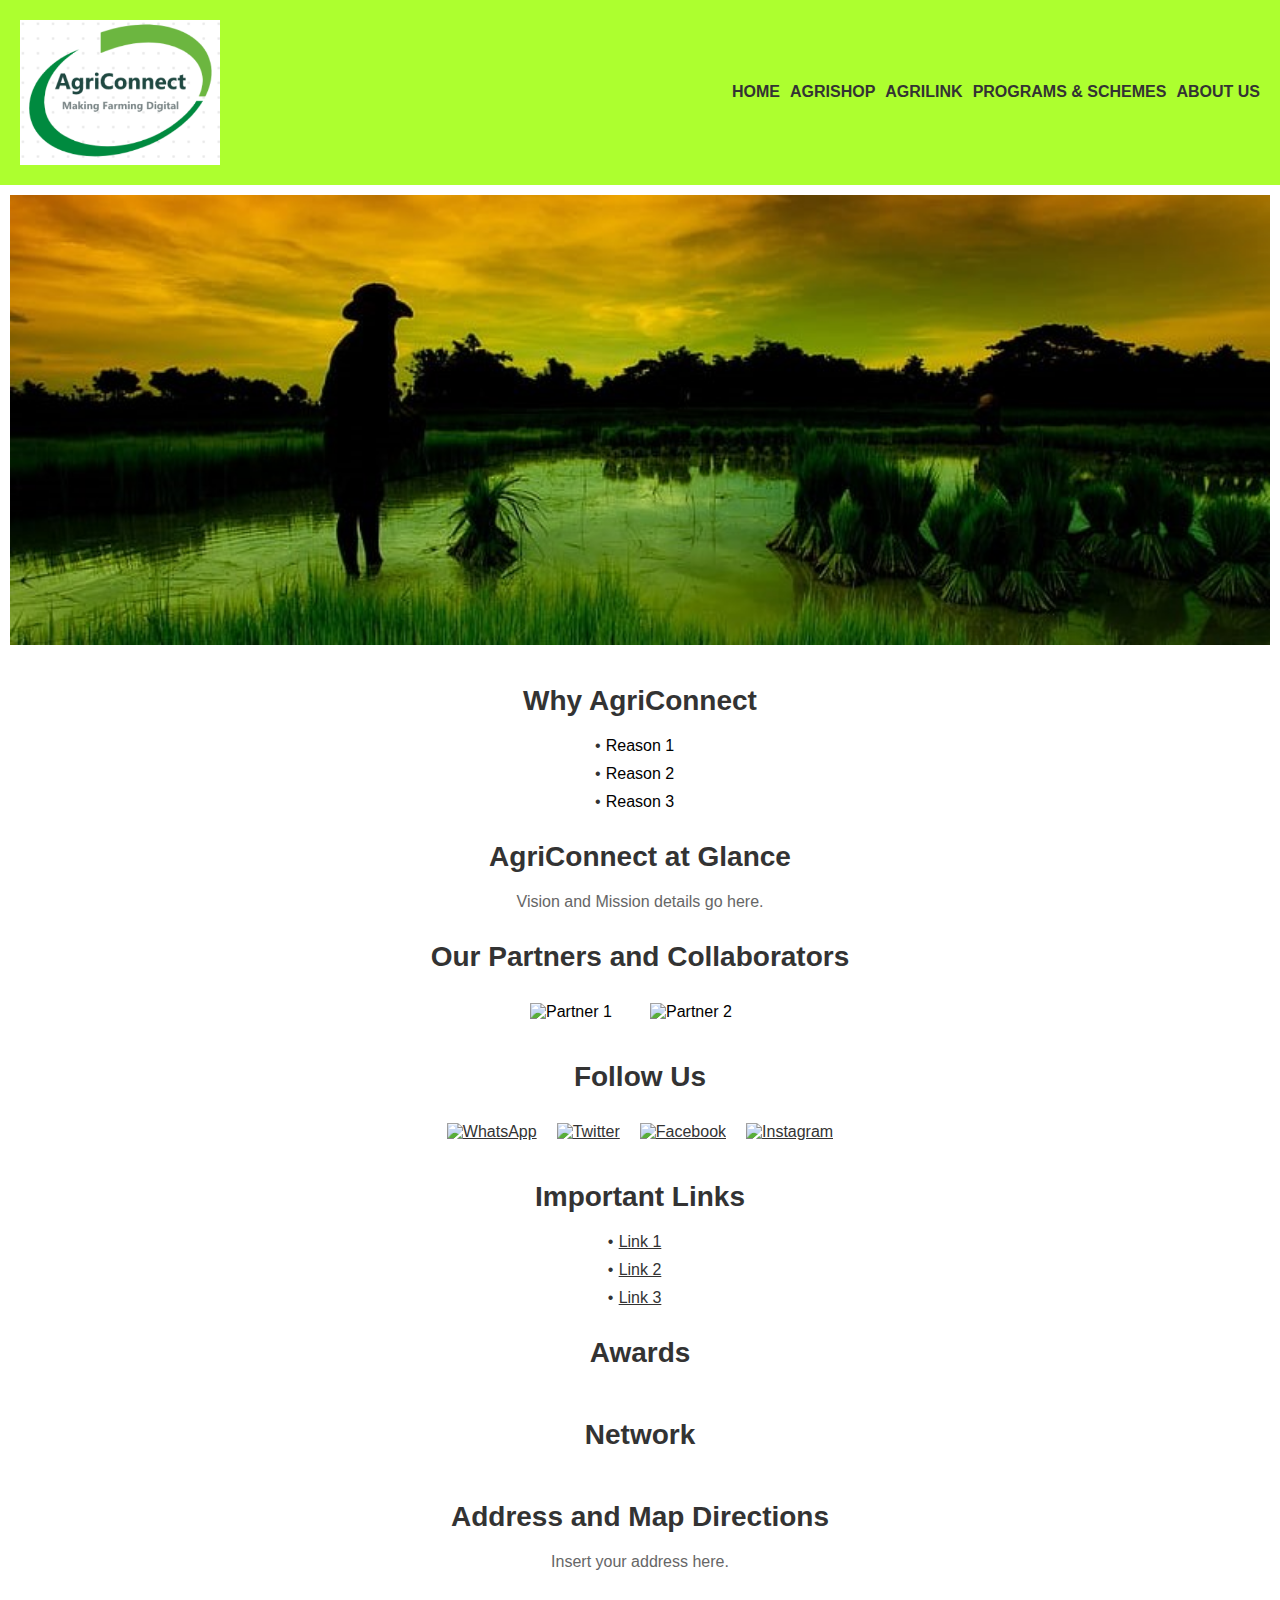
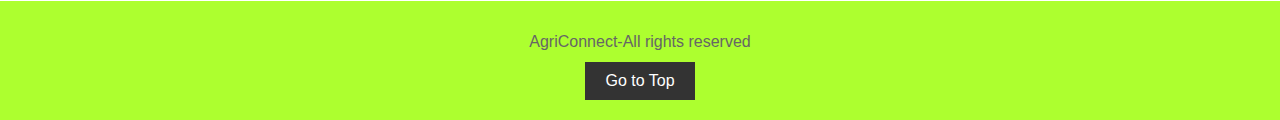
==== AgriConnect/index.html @ cbe5455e "Add files via upload" ====
<!DOCTYPE html>
<html lang="en">
<head>
    <meta charset="UTF-8">
    <meta http-equiv="X-UA-Compatible" content="IE=edge">
    <meta name="viewport" content="width=device-width, initial-scale=1.0">
    <title>Home | AgriConnect</title>
    <link rel="stylesheet" href="/AgriConnect/index.css">
</head>
<body>
     <style>
        
        body {
            font-family: Arial, sans-serif;
            margin: 0;
            padding: 0;
        }
        
        
        header {
            display: flex;
            align-items: center;
            justify-content: space-between;
        }
        
        nav ul {
            list-style: none;
            display: flex;
            justify-content: flex-end;
        }
        
        nav ul li {
            margin-right: 10px;
        }
        
        nav ul li a {
            text-decoration: none;
            color: #333;
        }
        
        img.logo {
            width: 200px;
            height: auto;
            margin: 10px;
        }
    </style>
<body>
    
    <header>
        <img class="logo" src="logo 1.png" alt="AgriConnect Logo">
        <nav>
            <ul>
                <li><a href="index.html">Home</a></li>
                <li><a href="shoppage.html">AgriShop</a></li>
                <li><a href="loginpage.html">AgriLink</a></li>
                <li><a href="prog&schemes.html">Programs & Schemes</a></li>
                <li><a href="aboutpage.html">About Us</a></li>
            </ul>
        </nav>
    </header>
    
    <div>
        <img src="cover photo.jpg" alt="Portal Highlight Image" width="100%">
    </div>
    
    <section>
        <h1>Why AgriConnect</h1>
        <ul>
            <li>Reason 1</li>
            <li>Reason 2</li>
            <li>Reason 3</li>
            
        </ul>
    </section>
    
    <section>
        <h1>AgriConnect at Glance</h1>
        <p>Vision and Mission details go here.</p>
    </section>
    
    <section>
        <h1>Our Partners and Collaborators</h1>
        <div>
            <img src="path/to/partner-logo1.png" alt="Partner 1" width="100px">
            <img src="path/to/partner-logo2.png" alt="Partner 2" width="100px">
        
        </div>
    </section>
    
    <section>
        <h1>Follow Us</h1>
        <div>
            <a href="#"><img src="path/to/whatsapp-logo.png" alt="WhatsApp" width="50px"></a>
            <a href="#"><img src="path/to/twitter-logo.png" alt="Twitter" width="50px"></a>
            <a href="#"><img src="path/to/facebook-logo.png" alt="Facebook" width="50px"></a>
            <a href="#"><img src="path/to/instagram-logo.png" alt="Instagram" width="50px"></a>
            
        </div>
    </section>

    <section>
        <h1>Important Links</h1>
        <ul>
            <li><a href="#">Link 1</a></li>
            <li><a href="#">Link 2</a></li>
            <li><a href="#">Link 3</a></li>
            
        </ul>
    </section>
    
    <section>
        <h1>Awards</h1>
        <div>
        
        </div>
    </section>
    
    <section>
        <h1>Network</h1>
        <div>
            <!-- Add network information here -->
        </div>
    </section>
    <!-- Address and Map Directions Section -->
    <section>
        <h1>Address and Map Directions</h1>
        <p>Insert your address here.</p>
        <!-- provide map directions here -->
    </section>
    
    <footer>
        <div>
            <hr>
            <p>AgriConnect-All rights reserved </p>
        </div>
        
        <div>
            <button onclick="location.href='homepage.html'">Go to Top</button>
        </div>
    </footer>
</body>
</html>
---- AgriConnect/index.css ----
body {
    font-family: Arial, sans-serif;
    margin: 0;
    padding: 0;
  }
  
  
  header {
    display: flex;
    align-items: center;
    justify-content: space-between;
    background-color:greenyellow; 
    padding: 10px;
  }
  
  nav ul {
    list-style: none;
    display: flex;
    justify-content: flex-end;
  }
  
  nav ul li {
    margin-right: 10px;
  }
  
  nav ul li a {
    text-decoration: none;
    color: #333;
    font-weight: bold;
    text-transform: uppercase;
  }
  
  img.logo {
    width: 200px;
    height: auto;
    margin: 10px;
  }
  
  section {
    margin: 30px 0;
  }
  
  section h1 {
    text-align: center; 
    font-size: 28px;
    color: #333;
    margin-bottom: 20px;
  }
  
  section ul {
    padding: 0;
    list-style-type: none;
    text-align: center; 
  }
  
  section ul li {
    margin: 10px 0;
  }
  
  section ul li::before {
    content: "\2022"; 
    color: #333;
    display: inline-block;
    width: 1em;
    margin-left: -1em;
  }
  
  section p {
    text-align: center; 
    color: #666;
    margin-bottom: 20px;
  }
  
  div {
    display: flex;
    justify-content: center;
    align-items: center;
    flex-wrap: wrap;
  }
  
  div img {
    margin: 10px;
  }
  
  footer {
    background-color:greenyellow;
    padding: 20px;
    text-align: center;
  }
  
  hr {
    border: none;
    border-top: 1px solid #ccc; 
    margin: 20px 0;
  }
  
  footer p {
    color: #666;
    margin: 0;
  }
  
  button {
    background-color: #333;
    color: #fff;
    border: none;
    padding: 10px 20px;
    font-size: 16px;
    cursor: pointer;
  }
  
  button:hover {
    background-color: #555; 
  }
  
  
  
  body {
    background-color: #fff; 
  }
  
  h1, h2, h3 {
    color: #333;
  }
  
  a {
    color: #333;
    transition: color 0.3s ease;
  }
  
  a:hover {
    color: #555; 
  }
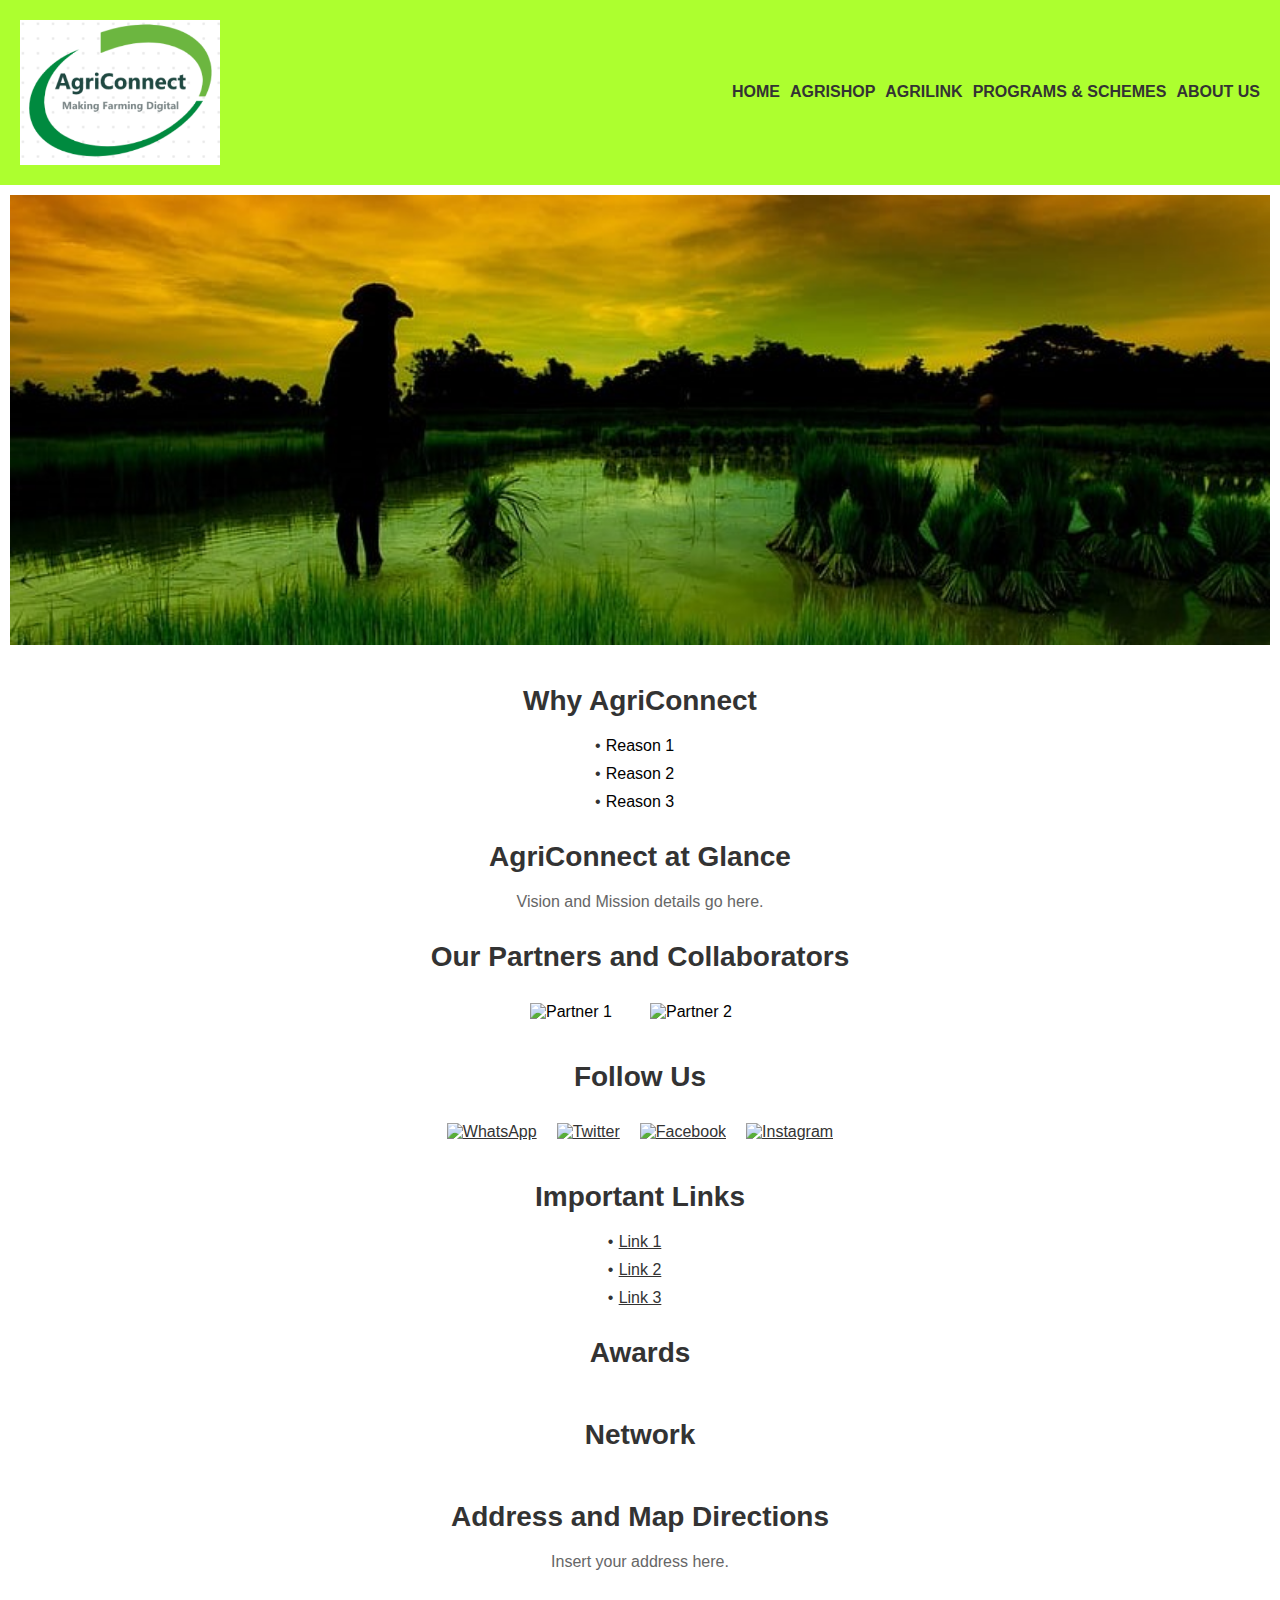
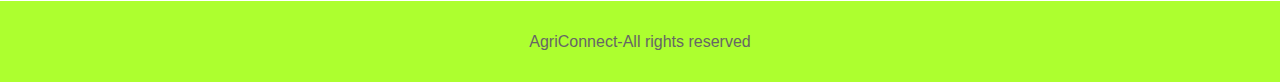
==== commit 2b139a7b: "Update index.html" ====
--- a/AgriConnect/index.html
+++ b/AgriConnect/index.html
@@ -5,7 +5,7 @@
     <meta http-equiv="X-UA-Compatible" content="IE=edge">
     <meta name="viewport" content="width=device-width, initial-scale=1.0">
     <title>Home | AgriConnect</title>
-    <link rel="stylesheet" href="/AgriConnect/index.css">
+    <link rel="stylesheet" href="index.css">
 </head>
 <body>
      <style>
@@ -135,7 +135,7 @@
         </div>
         
         <div>
-            <button onclick="location.href='homepage.html'">Go to Top</button>
+            <button onclick="location.href='index.html'>Go to Top</button>
         </div>
     </footer>
 </body>
